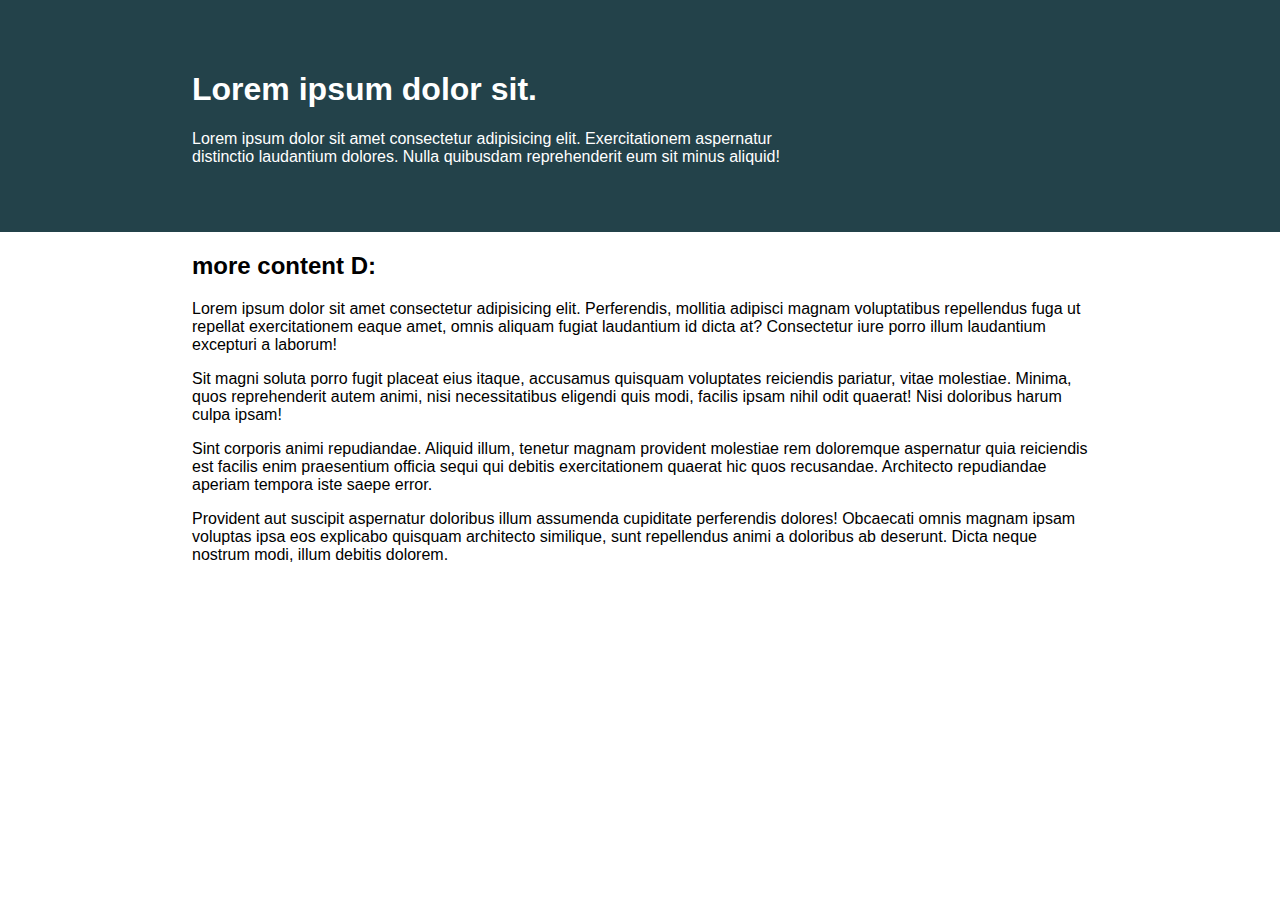
==== Challenge-2/index.html @ f2bc0b1a "Challenge 1 listo - Challenge 2 en proceso" ====
<!DOCTYPE html>
<html lang="en">
<head> 
    <meta charset="UTF-8">
    <meta name="viewport" content="width=device-width, initial-scale=1.0">
    <title>Day 01</title>
 
    <link rel="stylesheet" href="style.css">
</head>
<body>

    <div class="container">
        <div class="intro-content">
            <h1>Lorem ipsum dolor sit.</h1>
            <p>Lorem ipsum dolor sit amet consectetur adipisicing elit. Exercitationem aspernatur distinctio laudantium dolores. Nulla quibusdam reprehenderit eum sit minus aliquid!</p>
        </div>
    </div>


    <h2 class=side-margin>more content D:</h2>
    <p class=side-margin>Lorem ipsum dolor sit amet consectetur adipisicing elit. Perferendis, mollitia adipisci magnam voluptatibus repellendus fuga ut repellat exercitationem eaque amet, omnis aliquam fugiat laudantium id dicta at? Consectetur iure porro illum laudantium excepturi a laborum!</p>
    <p class=side-margin>Sit magni soluta porro fugit placeat eius itaque, accusamus quisquam voluptates reiciendis pariatur, vitae molestiae. Minima, quos reprehenderit autem animi, nisi necessitatibus eligendi quis modi, facilis ipsam nihil odit quaerat! Nisi doloribus harum culpa ipsam!</p>
    <p class=side-margin>Sint corporis animi repudiandae. Aliquid illum, tenetur magnam provident molestiae rem doloremque aspernatur quia reiciendis est facilis enim praesentium officia sequi qui debitis exercitationem quaerat hic quos recusandae. Architecto repudiandae aperiam tempora iste saepe error.</p>
    <p class=side-margin>Provident aut suscipit aspernatur doloribus illum assumenda cupiditate perferendis dolores! Obcaecati omnis magnam ipsam voluptas ipsa eos explicabo quisquam architecto similique, sunt repellendus animi a doloribus ab deserunt. Dicta neque nostrum modi, illum debitis dolorem.</p>


</body>
</html>
---- Challenge-2/style.css ----
/* INSTRUCTIONS
 *
 * 1) Keep the text inside .intro-content
 *    in the same place, but have the background
 *    extend from one side of the viewport
 *    to the other, no matter how wide or narrow
 *    the browser is.
 *
 * 2) Limit the maximum width of the text in the
 *    bottom area.
 *
 * You may modify the HTML if needed
 * (you probably should for this challenge)
 *
 */

* {
  box-sizing: border-box;
}

body {
  margin: 0;
  font-family: sans-serif;
}

.container {
  /* Quitamos el width y max-widthpara que el contenedor pueda ocupar todo el ancho del dispositivo/navegador
  width: 80%;
  max-width: 750px; */
  margin: 0 auto;
  background: #23424a;
  color: white;
  padding: 50px 0;
}

.intro-content {
  width: 50%;
  /* Agrego margen a los lados 15% para que el contenido no se pegue a los bordes */
  margin: 0 15%;
}

.side-margin{
  /* Agrego margen a los lados para que los parrafos queden alineados con el contenido superior */
  margin-left: 15%;
  margin-right: 15%;
}
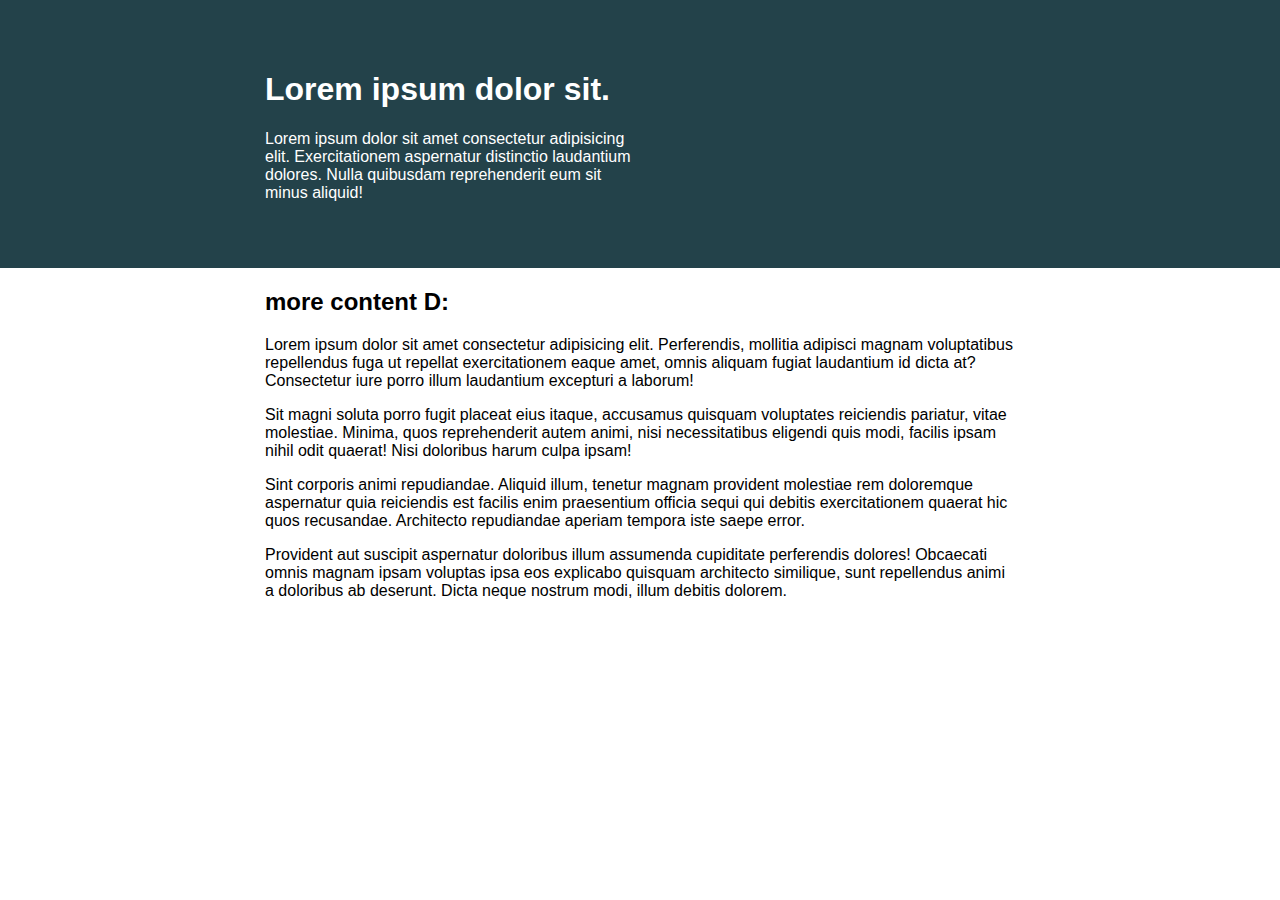
==== commit 781a6c0f: "Challenge 2 corregido y terminado" ====
--- a/Challenge-2/index.html
+++ b/Challenge-2/index.html
@@ -9,20 +9,21 @@
 </head>
 <body>
 
-    <div class="container">
-        <div class="intro-content">
-            <h1>Lorem ipsum dolor sit.</h1>
-            <p>Lorem ipsum dolor sit amet consectetur adipisicing elit. Exercitationem aspernatur distinctio laudantium dolores. Nulla quibusdam reprehenderit eum sit minus aliquid!</p>
+    <div class="intro">
+        <div class="container">
+            <div class="intro-content">
+                <h1>Lorem ipsum dolor sit.</h1>
+                <p>Lorem ipsum dolor sit amet consectetur adipisicing elit. Exercitationem aspernatur distinctio laudantium dolores. Nulla quibusdam reprehenderit eum sit minus aliquid!</p>
+            </div>
         </div>
     </div>
-
-
-    <h2 class=side-margin>more content D:</h2>
-    <p class=side-margin>Lorem ipsum dolor sit amet consectetur adipisicing elit. Perferendis, mollitia adipisci magnam voluptatibus repellendus fuga ut repellat exercitationem eaque amet, omnis aliquam fugiat laudantium id dicta at? Consectetur iure porro illum laudantium excepturi a laborum!</p>
-    <p class=side-margin>Sit magni soluta porro fugit placeat eius itaque, accusamus quisquam voluptates reiciendis pariatur, vitae molestiae. Minima, quos reprehenderit autem animi, nisi necessitatibus eligendi quis modi, facilis ipsam nihil odit quaerat! Nisi doloribus harum culpa ipsam!</p>
-    <p class=side-margin>Sint corporis animi repudiandae. Aliquid illum, tenetur magnam provident molestiae rem doloremque aspernatur quia reiciendis est facilis enim praesentium officia sequi qui debitis exercitationem quaerat hic quos recusandae. Architecto repudiandae aperiam tempora iste saepe error.</p>
-    <p class=side-margin>Provident aut suscipit aspernatur doloribus illum assumenda cupiditate perferendis dolores! Obcaecati omnis magnam ipsam voluptas ipsa eos explicabo quisquam architecto similique, sunt repellendus animi a doloribus ab deserunt. Dicta neque nostrum modi, illum debitis dolorem.</p>
-
-
+    
+    <div class="container">
+        <h2>more content D:</h2>
+        <p>Lorem ipsum dolor sit amet consectetur adipisicing elit. Perferendis, mollitia adipisci magnam voluptatibus repellendus fuga ut repellat exercitationem eaque amet, omnis aliquam fugiat laudantium id dicta at? Consectetur iure porro illum laudantium excepturi a laborum!</p>
+        <p>Sit magni soluta porro fugit placeat eius itaque, accusamus quisquam voluptates reiciendis pariatur, vitae molestiae. Minima, quos reprehenderit autem animi, nisi necessitatibus eligendi quis modi, facilis ipsam nihil odit quaerat! Nisi doloribus harum culpa ipsam!</p>
+        <p>Sint corporis animi repudiandae. Aliquid illum, tenetur magnam provident molestiae rem doloremque aspernatur quia reiciendis est facilis enim praesentium officia sequi qui debitis exercitationem quaerat hic quos recusandae. Architecto repudiandae aperiam tempora iste saepe error.</p>
+        <p>Provident aut suscipit aspernatur doloribus illum assumenda cupiditate perferendis dolores! Obcaecati omnis magnam ipsam voluptas ipsa eos explicabo quisquam architecto similique, sunt repellendus animi a doloribus ab deserunt. Dicta neque nostrum modi, illum debitis dolorem.</p>
+    </div>
 </body>
 </html>--- a/Challenge-2/style.css
+++ b/Challenge-2/style.css
@@ -24,23 +24,17 @@
 }
 
 .container {
-  /* Quitamos el width y max-widthpara que el contenedor pueda ocupar todo el ancho del dispositivo/navegador
   width: 80%;
-  max-width: 750px; */
+  max-width: 750px;
   margin: 0 auto;
+}
+
+.intro{
   background: #23424a;
   color: white;
   padding: 50px 0;
 }
 
-.intro-content {
+.intro-content{
   width: 50%;
-  /* Agrego margen a los lados 15% para que el contenido no se pegue a los bordes */
-  margin: 0 15%;
 }
-
-.side-margin{
-  /* Agrego margen a los lados para que los parrafos queden alineados con el contenido superior */
-  margin-left: 15%;
-  margin-right: 15%;
-}